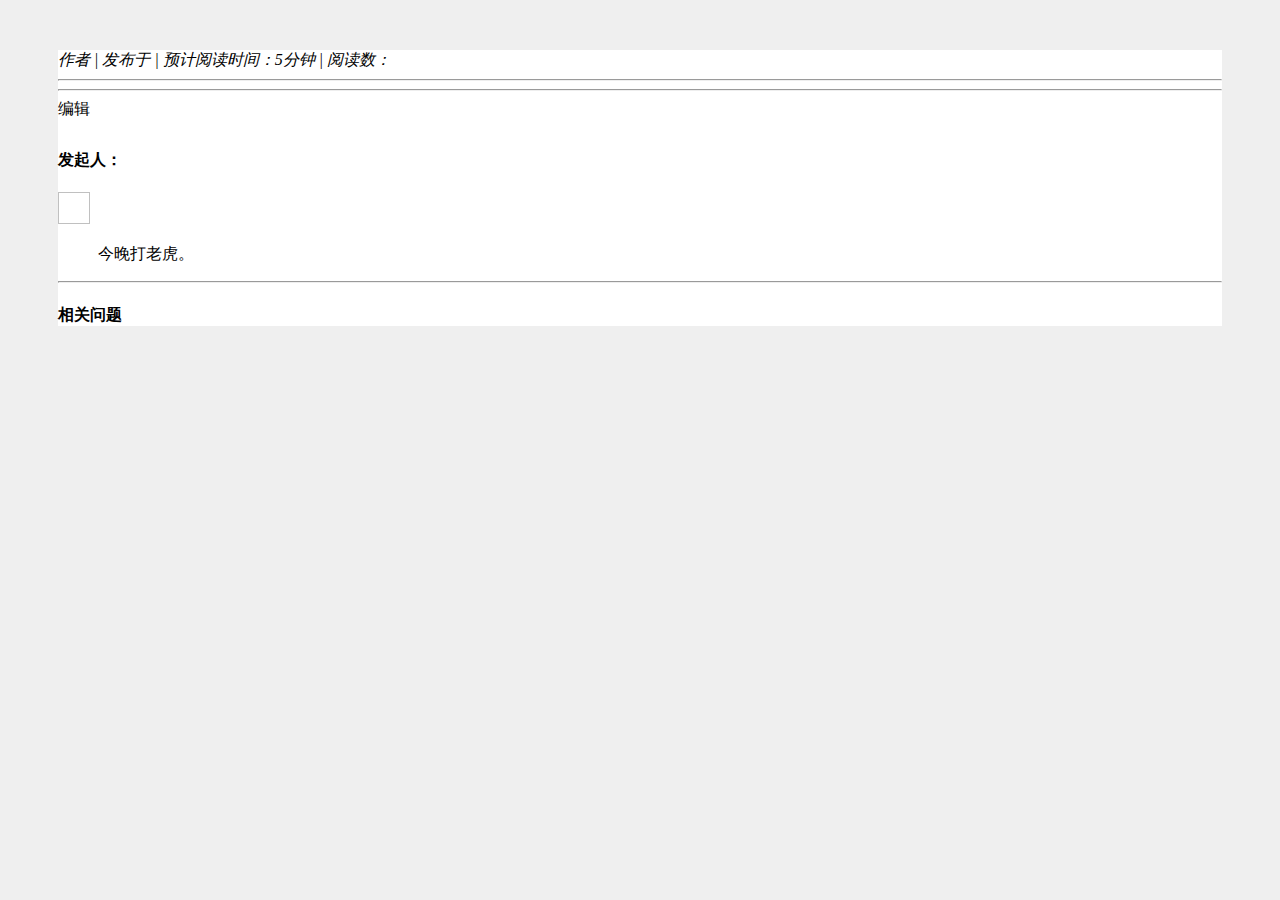
==== src/main/resources/templates/article.html @ d3932a06 "完善异常处理机制" ====
<!DOCTYPE html>
<html lang="en" xmlns:th="http://www.thymeleaf.org">

<head>
    <meta charset="UTF-8">
    <title>程序员社区</title>
    <link rel="stylesheet" href="/css/bootstrap.min.css">
    <link rel="stylesheet" href="/css/bootstrap-theme.min.css">
    <link rel="stylesheet" href="/css/index.css">
    <script src="/js/jquery-3.4.1.js"></script>
    <script src="/js/bootstrap.min.js"></script>

</head>
<body style="background: #efefef">
<!--导航栏-->
<div th:insert="~{navigation :: nav}"></div>

<div class="container-fluid" style="margin: 50px;background: white">
    <div class="row">
        <div class="col-lg-9 col-md-12 col-sm-12 col-xs-12">
            <h3 th:text="${questionDTO.title}"></h3>
            <em class="text-color-999">
                作者 <a class="aw-user-name" href="#" th:text="${questionDTO.user.name}"></a>
                | 发布于<span th:text="${#dates.format(questionDTO.gmtCreat, 'yyyy年-MM月-dd日')}"></span>
                | <span id="read-time">预计阅读时间：5分钟</span>
                | 阅读数：<span th:text="${questionDTO.viewCount}"></span>
            </em>
            <hr class="col-lg-12 col-md-12 col-sm-12 col-xs-12">
            <div class="col-lg-12 col-md-12 col-sm-12 col-xs-12" th:text="${questionDTO.description}"></div>
            <hr class="col-lg-12 col-md-12 col-sm-12 col-xs-12">
            <div class="col-lg-12 col-md-12 col-sm-12 col-xs-12">
                <a th:href="@{'/publish/' + ${questionDTO.id}}" class="text-color-999">
                    <span class="glyphicon glyphicon-pencil" aria-hidden="true"></span>
                    编辑
                </a>
            </div>
        </div>
        <div class="col-lg-3 col-md-12 col-sm-12 col-xs-12">
            <div class="col-lg-12 col-md-12 col-sm-12 col-xs-12">
                <h4 style="margin-top: 30px">发起人：</h4>
                <dl>
                    <dt class="pull-left aw-border-radius-5">
                        <a href="#">
                            <img class="media-object img-rounded"
                                 th:src="${questionDTO.user.avatarUrl}"
                                 width="32px" height="32px">
                        </a>
                    </dt>
                    <dd class="pull-left">
                        <a class="aw-user-name" href="#" data-id="1" th:text="${questionDTO.user.name}"></a>
                        <p>今晚打老虎。</p>
                    </dd>

                </dl>
            </div>

            <div class="col-lg-12 col-md-12 col-sm-12 col-xs-12">
                <hr class="col-lg-12 col-md-12 col-sm-12 col-xs-12">
                <h4>相关问题</h4>
            </div>

        </div>
    </div>
</div>
</body>
</html>
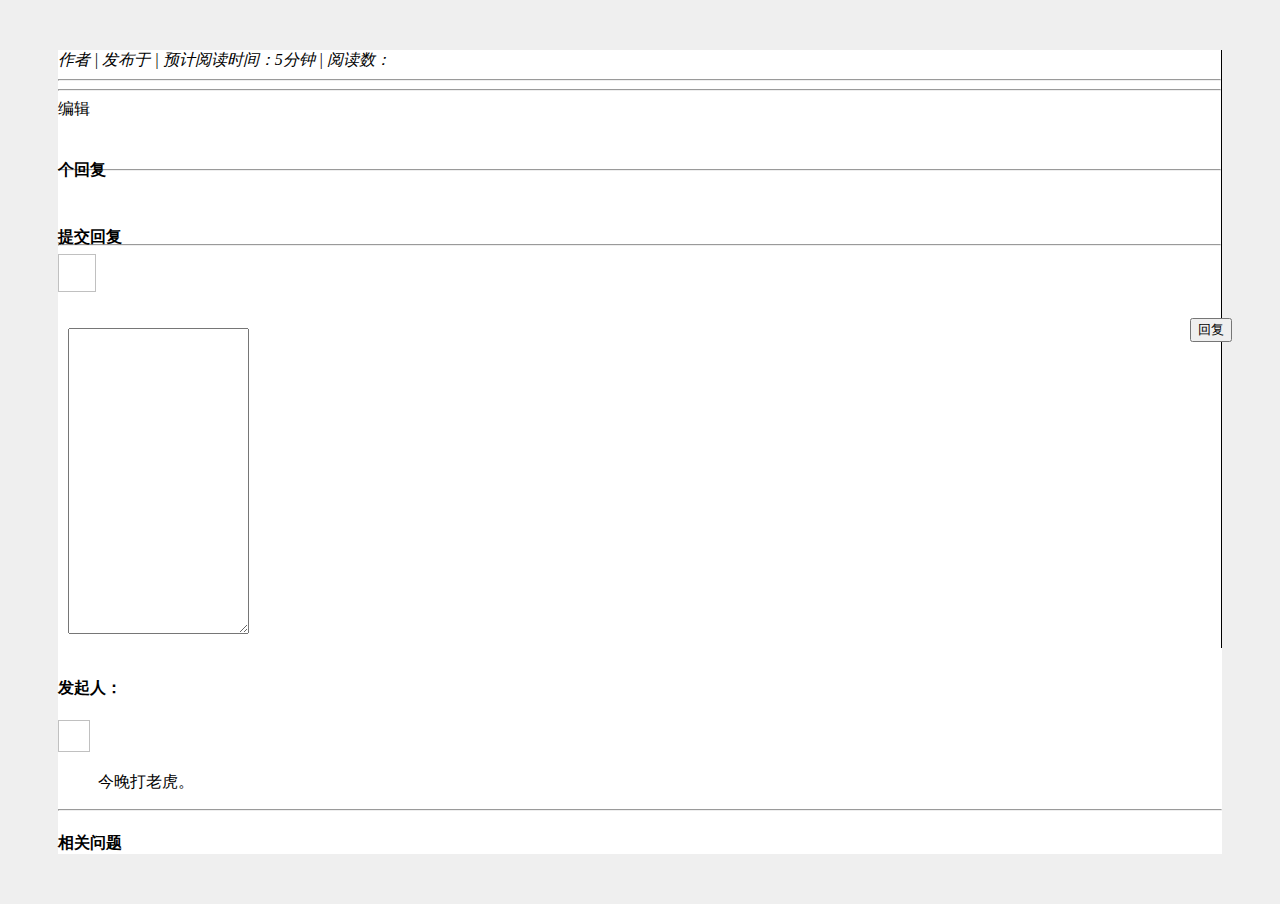
==== commit 2fd4c929: "完成页面评论列表功能和回复功能" ====
--- a/src/main/resources/templates/article.html
+++ b/src/main/resources/templates/article.html
@@ -6,10 +6,10 @@
     <title>程序员社区</title>
     <link rel="stylesheet" href="/css/bootstrap.min.css">
     <link rel="stylesheet" href="/css/bootstrap-theme.min.css">
-    <link rel="stylesheet" href="/css/index.css">
+    <link rel="stylesheet" href="/css/community.css">
     <script src="/js/jquery-3.4.1.js"></script>
     <script src="/js/bootstrap.min.js"></script>
-
+    <script src="/js/community.js"></script>
 </head>
 <body style="background: #efefef">
 <!--导航栏-->
@@ -17,7 +17,7 @@
 
 <div class="container-fluid" style="margin: 50px;background: white">
     <div class="row">
-        <div class="col-lg-9 col-md-12 col-sm-12 col-xs-12">
+        <div class="col-lg-9 col-md-12 col-sm-12 col-xs-12" style="border-right: 1px solid;border-color: black">
             <h3 th:text="${questionDTO.title}"></h3>
             <em class="text-color-999">
                 作者 <a class="aw-user-name" href="#" th:text="${questionDTO.user.name}"></a>
@@ -33,6 +33,67 @@
                     <span class="glyphicon glyphicon-pencil" aria-hidden="true"></span>
                     编辑
                 </a>
+            </div>
+
+<!--            回复列表，将问题的所有评论循环列出并展示-->
+            <!--回复-->
+            <div class="col-lg-12 col-md-12 col-sm-12 col-xs-12">
+                <h4 style="margin-bottom: -20px;margin-top: 40px;">
+                    <span th:text="${questionDTO.commentCount}"></span> 个回复
+                </h4>
+                <hr class="col-lg-12 col-md-12 col-sm-12 col-xs-12 comment-sp">
+                <div class="col-lg-12 col-md-12 col-sm-12 col-xs-12 comments" th:each="comment : ${comments}">
+                    <div class="media">
+                        <div class="media-left">
+                            <a href="#">
+                                <img class="media-object img-rounded"
+                                     th:src="${comment.user.avatarUrl}">
+                            </a>
+                        </div>
+                        <div class="media-body" th:id="${'comment-body-'+comment.id}">
+                            <h5 class="media-heading">
+                                <span th:text="${comment.user.name}"></span>
+                            </h5>
+                            <div th:text="${comment.content}"></div>
+                            <div class="menu">
+                                <span class="glyphicon glyphicon-thumbs-up icon"></span>
+                                <span th:data-id="${comment.id}"
+                                      onclick="collapseComments(this)" class="comment-icon">
+                                    <span class="glyphicon glyphicon-comment"></span>
+                                    <span th:text="${comment.commentCount}"></span>
+                                </span>
+                                <span class="pull-right"
+                                      th:text="${#dates.format(comment.gmtCreat,'yyyy-MM-dd')}"></span>
+                            </div>
+                            <!--二级评论-->
+                        </div>
+                    </div>
+                </div>
+            </div>
+            <!--回复输入框-->
+            <div class="col-lg-12 col-md-12 col-sm-12 col-xs-12">
+                <h4 style="margin-bottom: -12px;margin-top: 30px;">
+                    提交回复
+                </h4>
+                <hr class="col-lg-12 col-md-12 col-sm-12 col-xs-12 comment-sp">
+                <div class="col-lg-12 col-md-12 col-sm-12 col-xs-12" id="comment_section">
+                    <div class="media">
+                        <div class="media-left">
+                            <a href="#">
+                                <img class="media-object img-rounded" style="width: 38px;height: 38px"
+                                     th:src="${session.user != null ? session.user.avatarUrl : '/images/default-avatar.png'}">
+                            </a>
+                        </div>
+                        <div class="media-body">
+                            <h5 class="media-heading">
+                                <span th:text="${session.user != null ? session.user.name : '匿名用户'}"></span>
+                            </h5>
+                        </div>
+                    </div>
+                    <input type="hidden" id="question_id" th:value="${questionDTO.id}">
+                    <textarea style="margin: 10px;height: 300px" class="form-control comment" rows="6" id="comment_content"></textarea>
+                    <button type="button" class="btn btn-success btn-comment" onclick="post()" style="float: right;margin-right: -11px;margin-bottom: 10px">回复</button>
+                </div>
             </div>
         </div>
         <div class="col-lg-3 col-md-12 col-sm-12 col-xs-12">
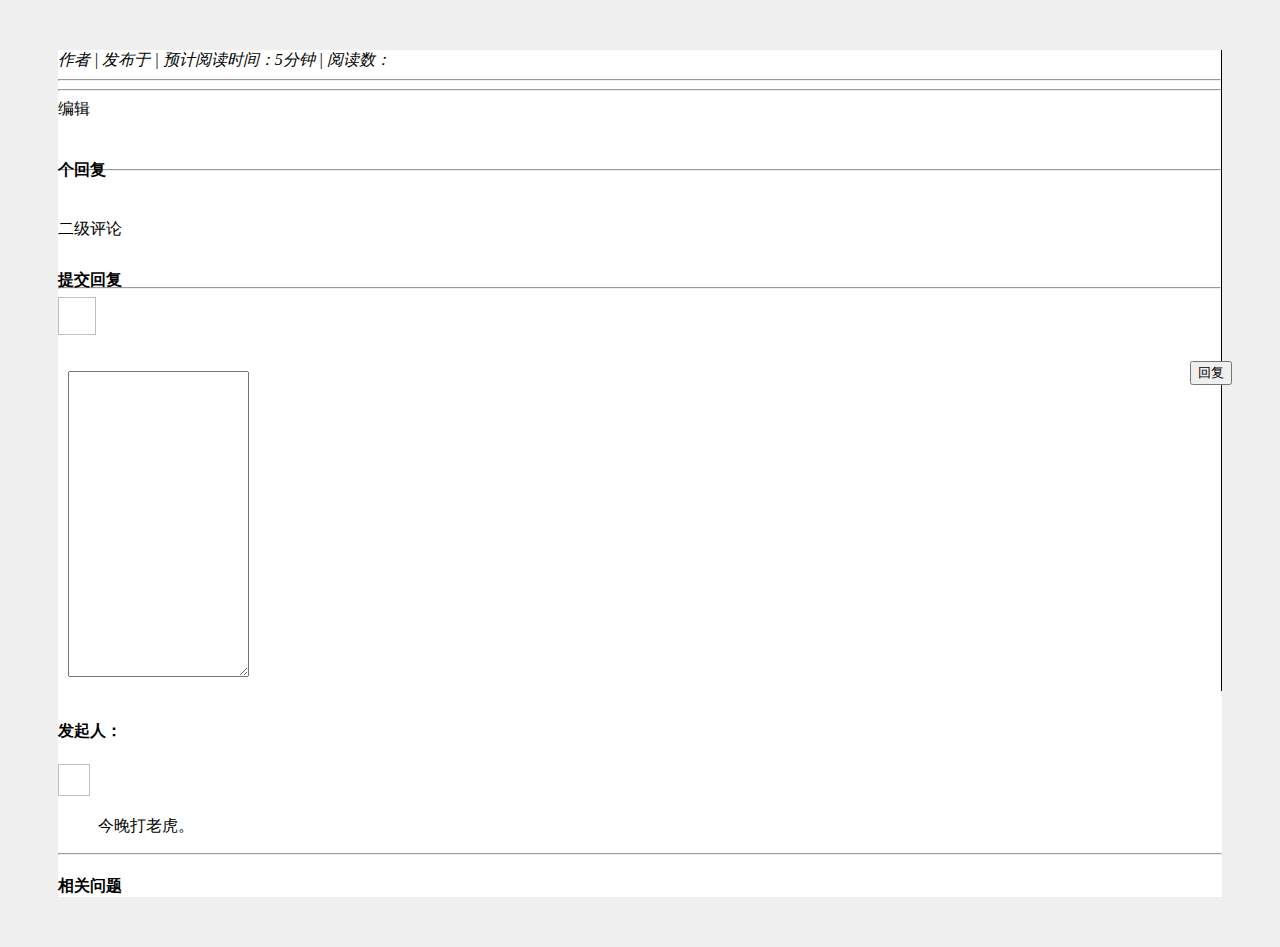
==== commit 7f189932: "完成评论文章功能，开始进行二级评论的开发" ====
--- a/src/main/resources/templates/article.html
+++ b/src/main/resources/templates/article.html
@@ -66,6 +66,9 @@
                                       th:text="${#dates.format(comment.gmtCreat,'yyyy-MM-dd')}"></span>
                             </div>
                             <!--二级评论-->
+                            <div class="col-lg-12 col-md-12 col-sm-12 col-xs-12 collapse" th:id="${'comment-'+comment.id}">
+                                二级评论
+                            </div>
                         </div>
                     </div>
                 </div>
@@ -92,6 +95,7 @@
                     </div>
                     <input type="hidden" id="question_id" th:value="${questionDTO.id}">
                     <textarea style="margin: 10px;height: 300px" class="form-control comment" rows="6" id="comment_content"></textarea>
+                    <!--给回复按钮绑定ajax请求，在提交的时候不整体刷新页面-->
                     <button type="button" class="btn btn-success btn-comment" onclick="post()" style="float: right;margin-right: -11px;margin-bottom: 10px">回复</button>
                 </div>
             </div>
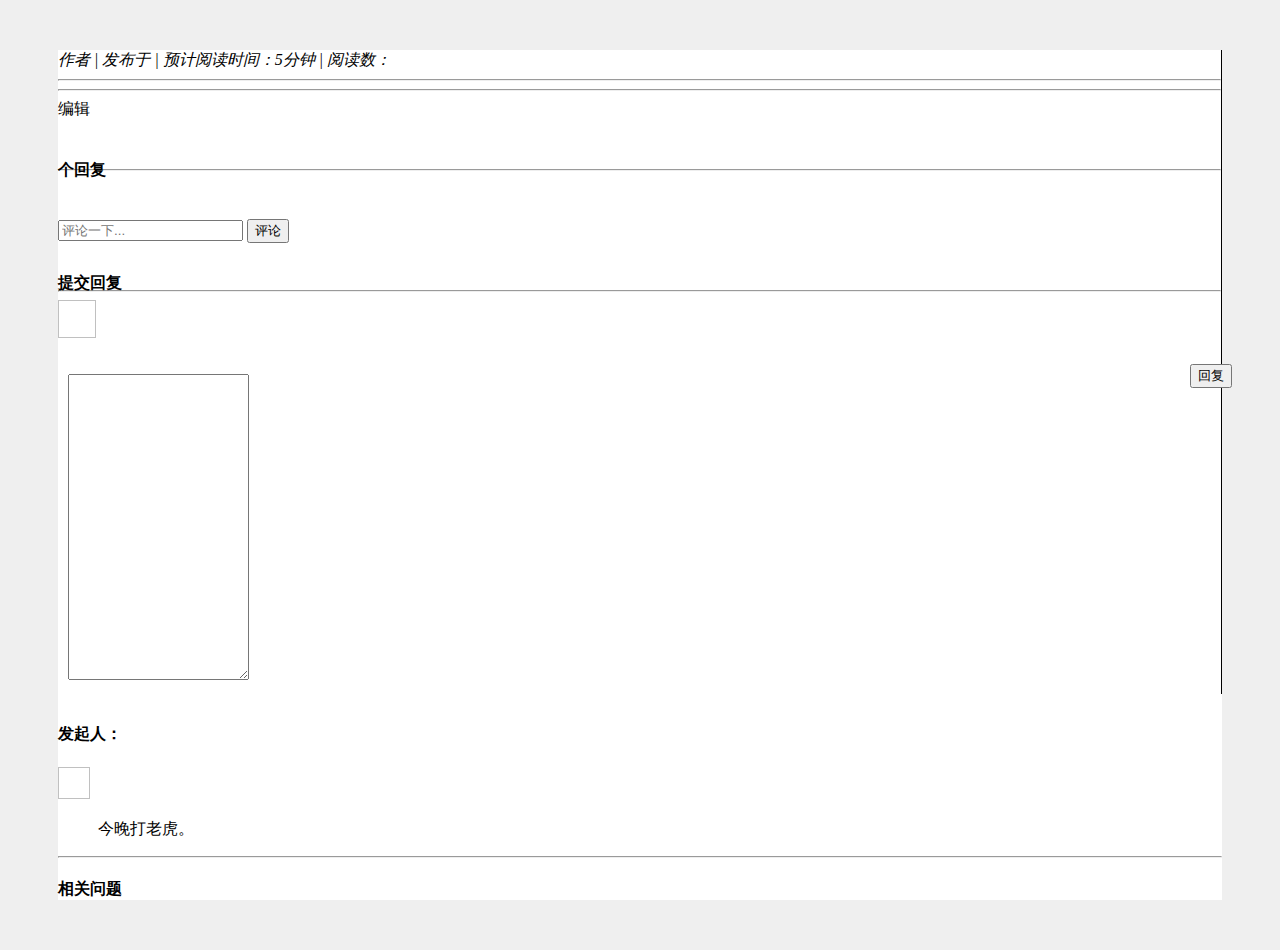
==== commit 5eca1f3c: "完成二级评论的功能" ====
--- a/src/main/resources/templates/article.html
+++ b/src/main/resources/templates/article.html
@@ -66,8 +66,12 @@
                                       th:text="${#dates.format(comment.gmtCreat,'yyyy-MM-dd')}"></span>
                             </div>
                             <!--二级评论-->
-                            <div class="col-lg-12 col-md-12 col-sm-12 col-xs-12 collapse" th:id="${'comment-'+comment.id}">
-                                二级评论
+                            <div class="col-lg-12 col-md-12 col-sm-12 col-xs-12 collapse sub-comments" th:id="${'comment-'+comment.id}">
+                                <div class="col-lg-12 col-md-12 col-sm-12">
+                                    <input type="text" class="form-control" placeholder="评论一下..." th:id="${'input-' + comment.id}">
+                                    <!--二级评论的按钮，点击也要发送一条ajax请求，将评论添加进数据库，但是要注意评论的type是comment-->
+                                    <button type="button" class="btn btn-success pull-right" onclick="subComment(this)" th:data-id="${comment.id}">评论</button>
+                                </div>
                             </div>
                         </div>
                     </div>
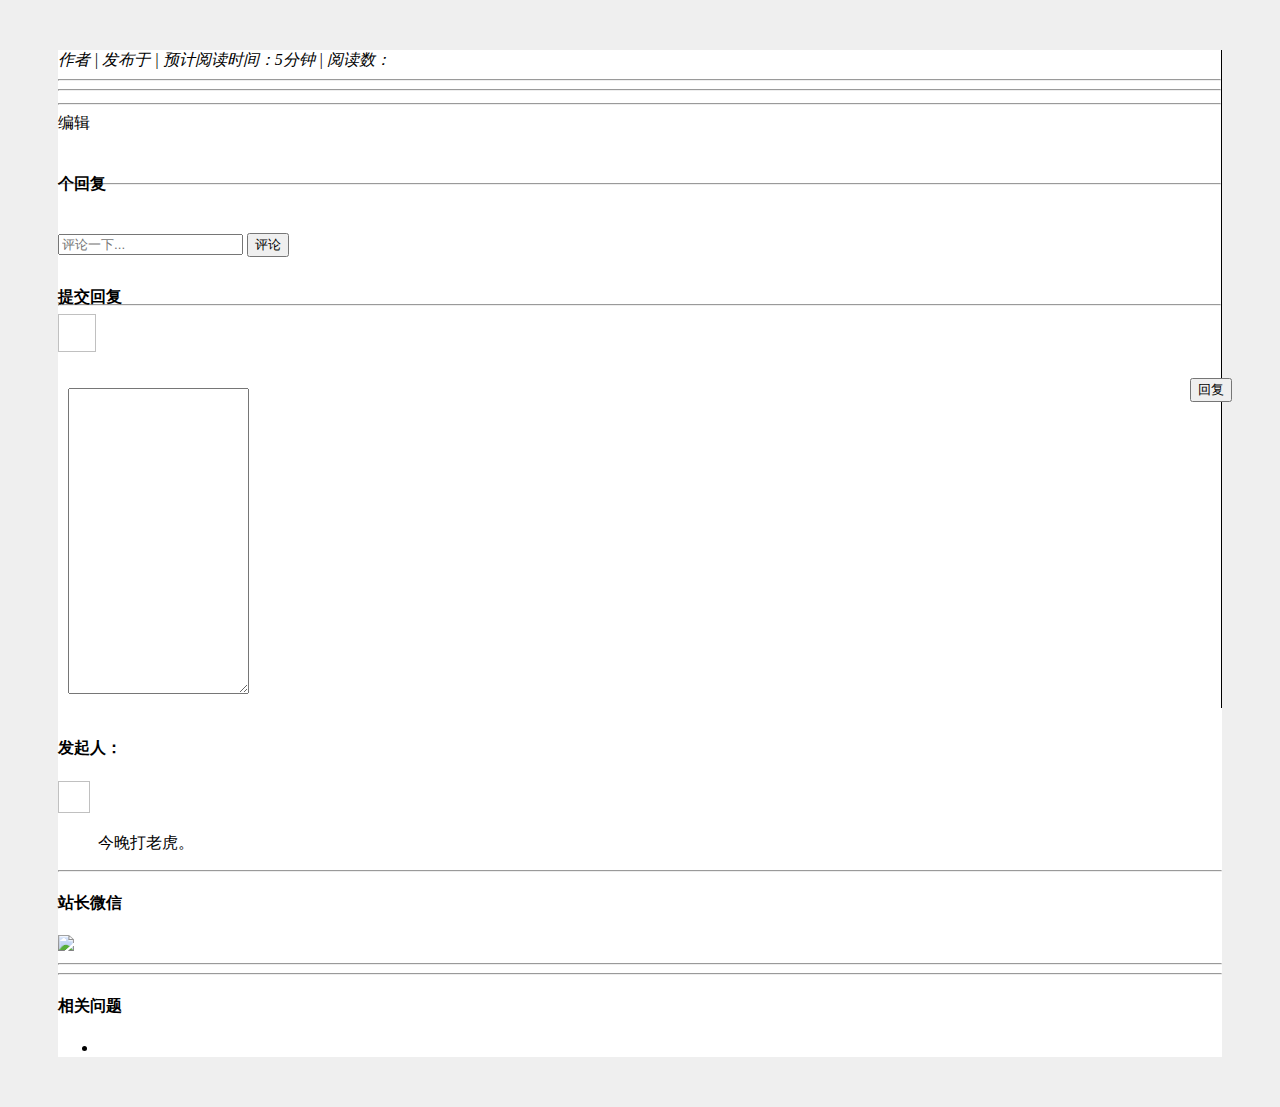
==== commit e634a5e9: "完成相关问题展示功能" ====
--- a/src/main/resources/templates/article.html
+++ b/src/main/resources/templates/article.html
@@ -14,11 +14,14 @@
 <body style="background: #efefef">
 <!--导航栏-->
 <div th:insert="~{navigation :: nav}"></div>
-
+<!--下方文章内容和评论-->
 <div class="container-fluid" style="margin: 50px;background: white">
     <div class="row">
+        <!--左侧边栏-->
         <div class="col-lg-9 col-md-12 col-sm-12 col-xs-12" style="border-right: 1px solid;border-color: black">
+            <!--文章标题-->
             <h3 th:text="${questionDTO.title}"></h3>
+            <!--文章概览信息-->
             <em class="text-color-999">
                 作者 <a class="aw-user-name" href="#" th:text="${questionDTO.user.name}"></a>
                 | 发布于<span th:text="${#dates.format(questionDTO.gmtCreat, 'yyyy年-MM月-dd日')}"></span>
@@ -26,8 +29,18 @@
                 | 阅读数：<span th:text="${questionDTO.viewCount}"></span>
             </em>
             <hr class="col-lg-12 col-md-12 col-sm-12 col-xs-12">
+            <!--文章内容-->
             <div class="col-lg-12 col-md-12 col-sm-12 col-xs-12" th:text="${questionDTO.description}"></div>
             <hr class="col-lg-12 col-md-12 col-sm-12 col-xs-12">
+            <!--标签展示-->
+            <div class="col-lg-12 col-md-12 col-sm-12 col-xs-12" style="margin-top: -12px; margin-bottom: -10px">
+                <span class="label label-info" style="margin-left: 10px" th:each="tag : ${questionDTO.tag.split(',')}">
+                    <span class="glyphicon glyphicon-tags"></span>
+                    <span class="lable label-info question-tag" th:text="${tag}"></span>
+                </span>
+            </div>
+            <hr class="col-lg-12 col-md-12 col-sm-12 col-xs-12">
+            <!--编辑及其他操作按钮-->
             <div class="col-lg-12 col-md-12 col-sm-12 col-xs-12">
                 <a th:href="@{'/publish/' + ${questionDTO.id}}" class="text-color-999">
                     <span class="glyphicon glyphicon-pencil" aria-hidden="true"></span>
@@ -35,7 +48,7 @@
                 </a>
             </div>
 
-<!--            回复列表，将问题的所有评论循环列出并展示-->
+            <!--回复列表，将问题的所有评论循环列出并展示-->
             <!--回复-->
             <div class="col-lg-12 col-md-12 col-sm-12 col-xs-12">
                 <h4 style="margin-bottom: -20px;margin-top: 40px;">
@@ -104,6 +117,7 @@
                 </div>
             </div>
         </div>
+        <!--右侧边栏-->
         <div class="col-lg-3 col-md-12 col-sm-12 col-xs-12">
             <div class="col-lg-12 col-md-12 col-sm-12 col-xs-12">
                 <h4 style="margin-top: 30px">发起人：</h4>
@@ -119,13 +133,23 @@
                         <a class="aw-user-name" href="#" data-id="1" th:text="${questionDTO.user.name}"></a>
                         <p>今晚打老虎。</p>
                     </dd>
-
                 </dl>
             </div>
-
+            <!--站长推荐-->
+            <hr class="col-lg-12 col-md-12 col-sm-12 col-xs-12">
+            <div class="col-lg-12 col-md-12 col-sm-12 col-xs-12">
+                <h4>站长微信</h4>
+                <img src="/img/weChat.jpg" class="img-thumbnail question-wechat">
+            </div>
+            <hr class="col-lg-12 col-md-12 col-sm-12 col-xs-12">
             <div class="col-lg-12 col-md-12 col-sm-12 col-xs-12">
                 <hr class="col-lg-12 col-md-12 col-sm-12 col-xs-12">
                 <h4>相关问题</h4>
+                <ul class="question-related">
+                    <li th:each="related : ${relatedQuestions}">
+                        <a th:href="@{'/article/' + ${related.id}}" th:text="${related.title}"></a>
+                    </li>
+                </ul>
             </div>
 
         </div>
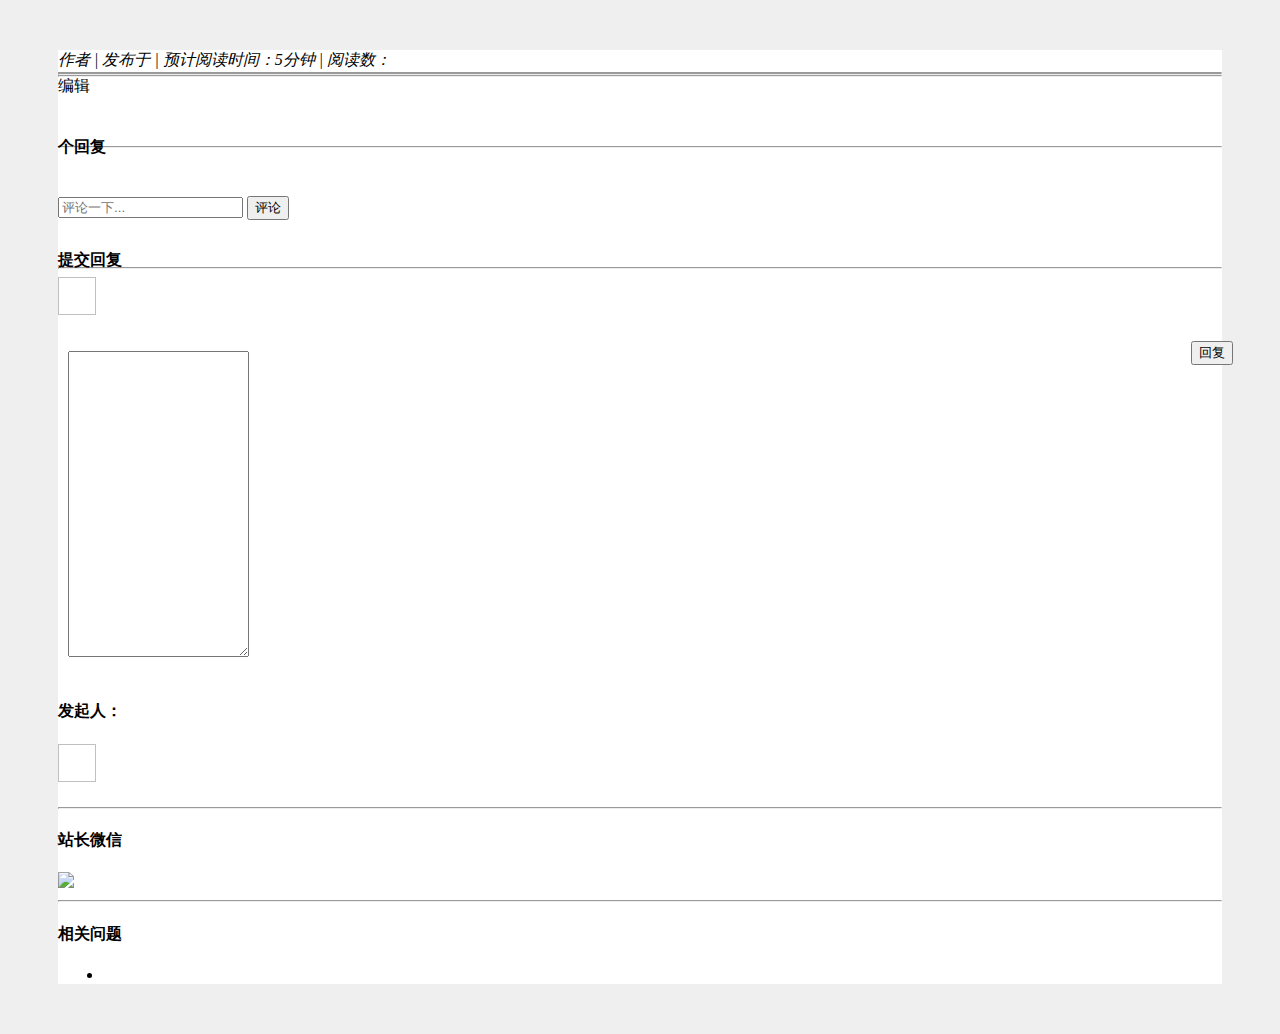
==== commit 0bb90c72: "完成通知功能,以及增加登录与注册页面" ====
--- a/src/main/resources/templates/article.html
+++ b/src/main/resources/templates/article.html
@@ -7,9 +7,13 @@
     <link rel="stylesheet" href="/css/bootstrap.min.css">
     <link rel="stylesheet" href="/css/bootstrap-theme.min.css">
     <link rel="stylesheet" href="/css/community.css">
+    <link rel="stylesheet" href="/css/editormd.preview.min.css"/>
     <script src="/js/jquery-3.4.1.js"></script>
     <script src="/js/bootstrap.min.js"></script>
     <script src="/js/community.js"></script>
+    <script src="/js/editormd.min.js"></script>
+    <script src="/js/lib/marked.min.js"></script>
+    <script src="/js/lib/prettify.min.js"></script>
 </head>
 <body style="background: #efefef">
 <!--导航栏-->
@@ -18,9 +22,9 @@
 <div class="container-fluid" style="margin: 50px;background: white">
     <div class="row">
         <!--左侧边栏-->
-        <div class="col-lg-9 col-md-12 col-sm-12 col-xs-12" style="border-right: 1px solid;border-color: black">
+        <div class="col-lg-9 col-md-12 col-sm-12 col-xs-12">
             <!--文章标题-->
-            <h3 th:text="${questionDTO.title}"></h3>
+            <h3 th:text="${questionDTO.title}" style="margin-top: 10px"></h3>
             <!--文章概览信息-->
             <em class="text-color-999">
                 作者 <a class="aw-user-name" href="#" th:text="${questionDTO.user.name}"></a>
@@ -28,18 +32,25 @@
                 | <span id="read-time">预计阅读时间：5分钟</span>
                 | 阅读数：<span th:text="${questionDTO.viewCount}"></span>
             </em>
-            <hr class="col-lg-12 col-md-12 col-sm-12 col-xs-12">
+            <hr class="col-lg-12 col-md-12 col-sm-12 col-xs-12" style="padding: 0px; margin-top: 1px; margin-bottom: 1px">
             <!--文章内容-->
-            <div class="col-lg-12 col-md-12 col-sm-12 col-xs-12" th:text="${questionDTO.description}"></div>
-            <hr class="col-lg-12 col-md-12 col-sm-12 col-xs-12">
+            <div class="col-lg-12 col-md-12 col-sm-12 col-xs-12" id="markdown-view">
+                <textarea style="display:none;" th:text="${questionDTO.description}"></textarea>
+            </div>
+            <script type="text/javascript">
+                $(function() {
+                    var testView = editormd.markdownToHTML("markdown-view");
+                });
+            </script>
+            <hr class="col-lg-12 col-md-12 col-sm-12 col-xs-12" style="padding: 0px; margin-top: 1px">
             <!--标签展示-->
             <div class="col-lg-12 col-md-12 col-sm-12 col-xs-12" style="margin-top: -12px; margin-bottom: -10px">
-                <span class="label label-info" style="margin-left: 10px" th:each="tag : ${questionDTO.tag.split(',')}">
+                <span class="label label-info" th:each="tag : ${questionDTO.tag.split(',')}">
                     <span class="glyphicon glyphicon-tags"></span>
-                    <span class="lable label-info question-tag" th:text="${tag}"></span>
+                    <span class="lable label-info question-tag" style="font-size: 12px" th:text="${tag}"></span>
                 </span>
             </div>
-            <hr class="col-lg-12 col-md-12 col-sm-12 col-xs-12">
+            <hr class="col-lg-12 col-md-12 col-sm-12 col-xs-12" style="padding: 0px; margin-bottom: 1px">
             <!--编辑及其他操作按钮-->
             <div class="col-lg-12 col-md-12 col-sm-12 col-xs-12">
                 <a th:href="@{'/publish/' + ${questionDTO.id}}" class="text-color-999">
@@ -121,39 +132,35 @@
         <div class="col-lg-3 col-md-12 col-sm-12 col-xs-12">
             <div class="col-lg-12 col-md-12 col-sm-12 col-xs-12">
                 <h4 style="margin-top: 30px">发起人：</h4>
-                <dl>
-                    <dt class="pull-left aw-border-radius-5">
-                        <a href="#">
-                            <img class="media-object img-rounded"
-                                 th:src="${questionDTO.user.avatarUrl}"
-                                 width="32px" height="32px">
-                        </a>
-                    </dt>
-                    <dd class="pull-left">
-                        <a class="aw-user-name" href="#" data-id="1" th:text="${questionDTO.user.name}"></a>
-                        <p>今晚打老虎。</p>
-                    </dd>
-                </dl>
+                <div class="media-left media-middle">
+                    <a href="#">
+                        <img class="media-object img-rounded"
+                             th:src="${questionDTO.user.avatarUrl}"
+                             width="38px" height="38px">
+                    </a>
+                </div>
+                <div class="media-body">
+                    <h4 class="media-heading" th:text="${questionDTO.user.name}"></h4>
+                </div>
             </div>
             <!--站长推荐-->
-            <hr class="col-lg-12 col-md-12 col-sm-12 col-xs-12">
+            <hr class="col-lg-12 col-md-12 col-sm-12 col-xs-12" style="padding: 0px">
             <div class="col-lg-12 col-md-12 col-sm-12 col-xs-12">
                 <h4>站长微信</h4>
-                <img src="/img/weChat.jpg" class="img-thumbnail question-wechat">
+                <img src="/images/weChat.jpg" class="img-thumbnail question-wechat">
             </div>
-            <hr class="col-lg-12 col-md-12 col-sm-12 col-xs-12">
             <div class="col-lg-12 col-md-12 col-sm-12 col-xs-12">
-                <hr class="col-lg-12 col-md-12 col-sm-12 col-xs-12">
+                <hr class="col-lg-12 col-md-12 col-sm-12 col-xs-12" style="padding: 0px">
                 <h4>相关问题</h4>
                 <ul class="question-related">
-                    <li th:each="related : ${relatedQuestions}">
-                        <a th:href="@{'/article/' + ${related.id}}" th:text="${related.title}"></a>
+                    <li th:each="related : ${relatedQuestions}" style="margin: 5px">
+                        <a th:href="@{'/article/' + ${related.id}}" th:text="${related.title}" style="font-size: medium"></a>
                     </li>
                 </ul>
             </div>
-
         </div>
     </div>
 </div>
+<div th:insert="~{footer :: foot}"></div>
 </body>
 </html>